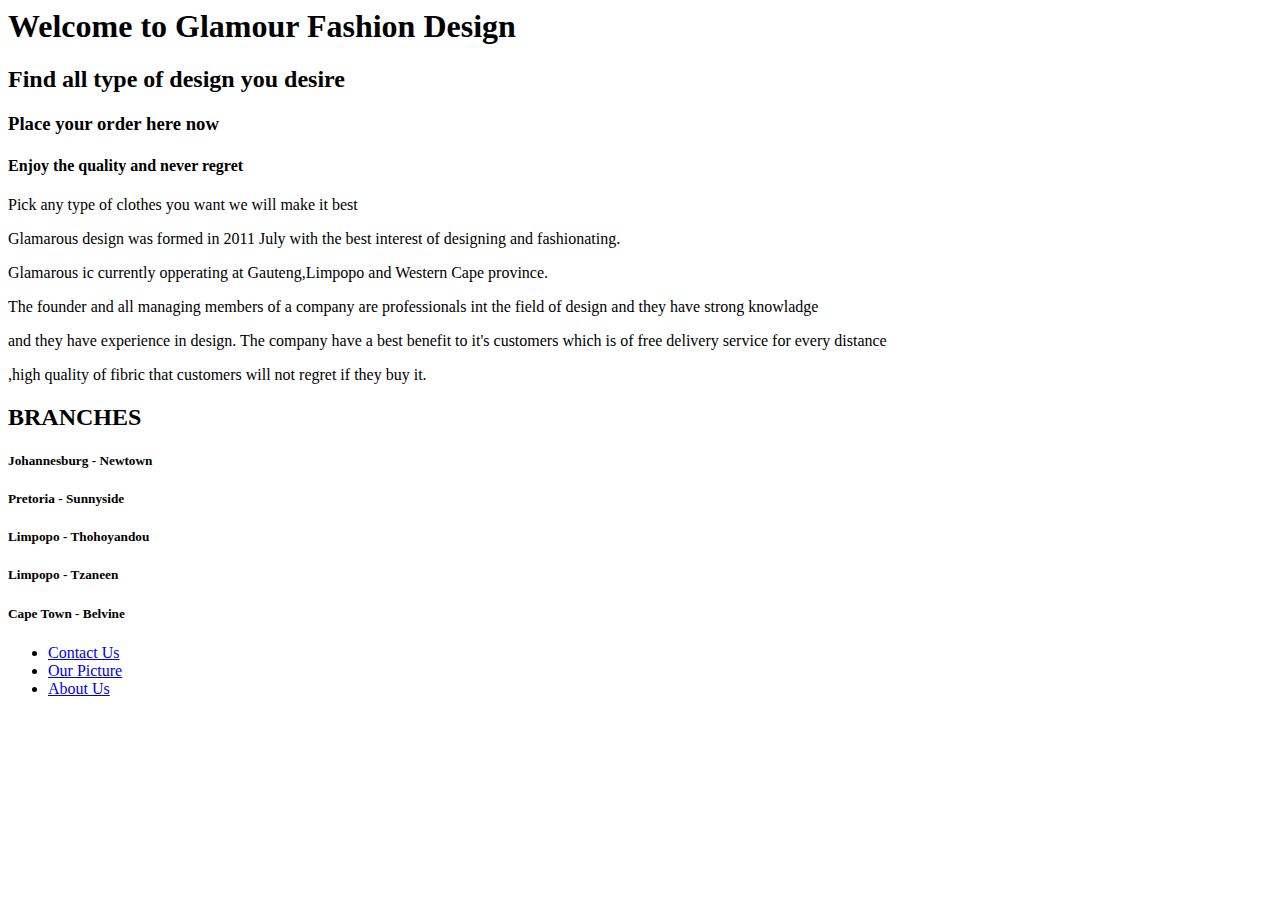
==== Glamour project/Glamour project/index.html @ ad08f59b "initial commit" ====
<html>
<head>
<title>Glamour</title>
<link href="Style.css" rel="stylesheet" type="text/css" />
</head>

<body>
<h1>Welcome to Glamour Fashion Design</h1>
<h2>Find all type of design you desire</h2>
<h3>Place your order here now</h3>
<h4>Enjoy the quality and never regret</h4>

<p>Pick any type of clothes you want we will make it best</p>
<p>   </p>
<p>Glamarous design was formed in 2011 July with the best interest of designing and fashionating.</p>
<p>Glamarous ic currently opperating at Gauteng,Limpopo and Western Cape province.</p>
<p>      </p>
<p>The founder and all managing members of a company are professionals int the field of design and they have strong knowladge</p>
<p>and they have experience in design. The company have a best benefit to it's customers which is of free delivery service for every distance</p>
<p>,high quality of fibric that customers will not regret if they buy it.</p>
<h2>BRANCHES </h2> 
<h5>Johannesburg - Newtown </h5> 
<h5>Pretoria - Sunnyside </h5> 
<h5>Limpopo - Thohoyandou </h5> 
<h5>Limpopo - Tzaneen </h5> 
<h5>Cape Town - Belvine </h5>  

<div id="nav">
<ul>
<li><a href="contactdetail.html">Contact Us</a></li>
<li><a href="ourpicture.html">Our Picture</a></li>
<li><a href="aboutus.html">About Us</a></li>
</ul>
</div>

</body>
</html>
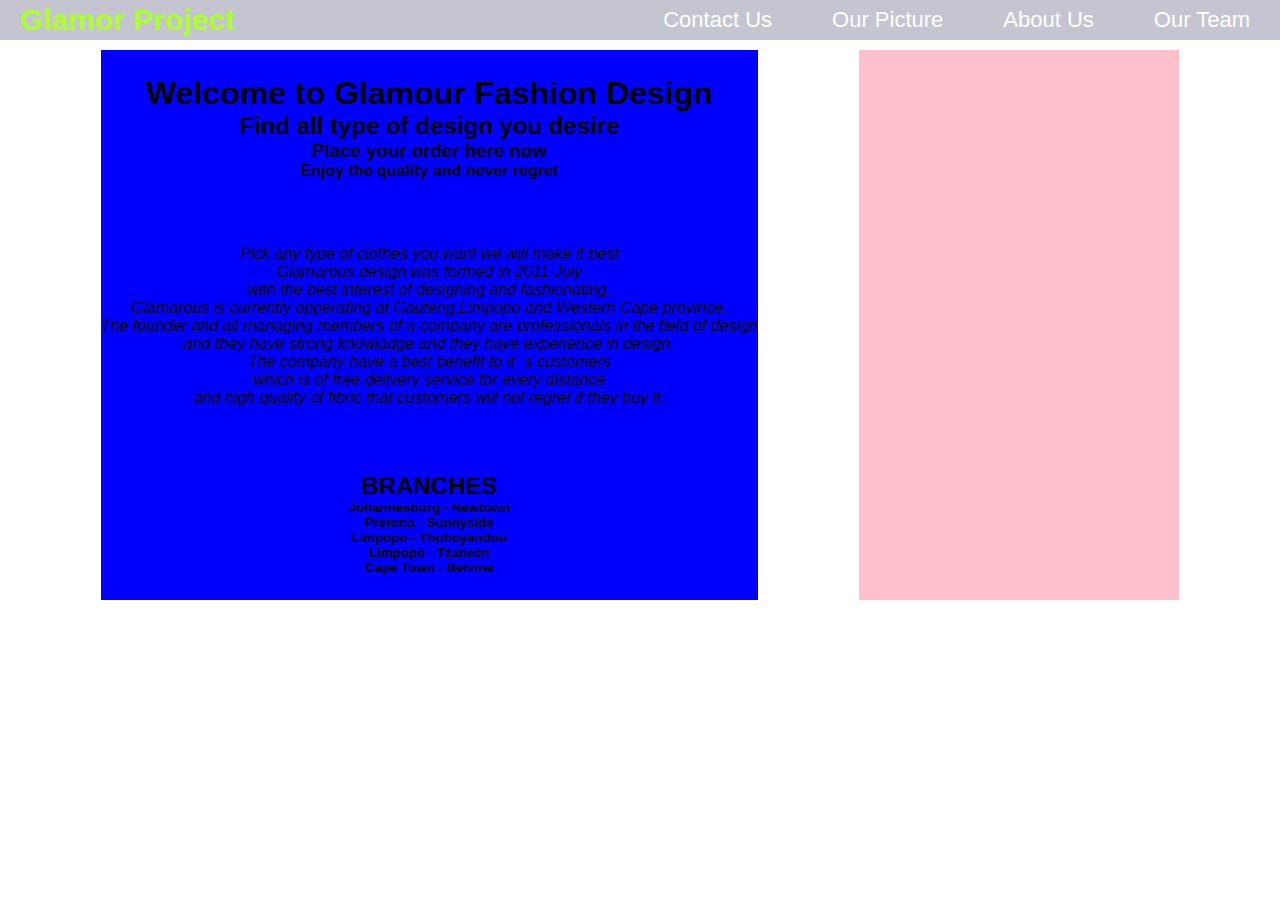
==== commit 8fd977f9: "new features" ====
--- a/Glamour project/Glamour project/index.html
+++ b/Glamour project/Glamour project/index.html
@@ -1,37 +1,62 @@
-<html>
-<head>
-<title>Glamour</title>
-<link href="Style.css" rel="stylesheet" type="text/css" />
-</head>
+<!DOCTYPE html>
+<html lang="en">
+  <head>
+    <title>Glamour</title>
+    <link rel="stylesheet" href="style.css" type="text/css" />
+  </head>
 
-<body>
-<h1>Welcome to Glamour Fashion Design</h1>
-<h2>Find all type of design you desire</h2>
-<h3>Place your order here now</h3>
-<h4>Enjoy the quality and never regret</h4>
+  <body>
+    <div class="nav">
+      <h2 class="logo" onclick="location.href = 'index.html'">
+        Glamor Project
+      </h2>
+      <div class="hearder__options">
+        <ul>
+          <li><a href="./pages/contactdetail.html">Contact Us</a></li>
+          <li><a href="./pages/ourpicture.html">Our Picture</a></li>
+          <li><a href="./pages/aboutus.html">About Us</a></li>
+          <li><a href="./pages/ourteam.html">Our Team</a></li>
+        </ul>
+      </div>
+    </div>
+    <div class="welcome__page">
+      <div class="company__intro">
+        <div class="heading__titles">
+          <h1>Welcome to Glamour Fashion Design</h1>
+          <h2>Find all type of design you desire</h2>
+          <h3>Place your order here now</h3>
+          <h4>Enjoy the quality and never regret</h4>
+        </div>
 
-<p>Pick any type of clothes you want we will make it best</p>
-<p>   </p>
-<p>Glamarous design was formed in 2011 July with the best interest of designing and fashionating.</p>
-<p>Glamarous ic currently opperating at Gauteng,Limpopo and Western Cape province.</p>
-<p>      </p>
-<p>The founder and all managing members of a company are professionals int the field of design and they have strong knowladge</p>
-<p>and they have experience in design. The company have a best benefit to it's customers which is of free delivery service for every distance</p>
-<p>,high quality of fibric that customers will not regret if they buy it.</p>
-<h2>BRANCHES </h2> 
-<h5>Johannesburg - Newtown </h5> 
-<h5>Pretoria - Sunnyside </h5> 
-<h5>Limpopo - Thohoyandou </h5> 
-<h5>Limpopo - Tzaneen </h5> 
-<h5>Cape Town - Belvine </h5>  
+        <div class="company__motivation">
+          <p>Pick any type of clothes you want we will make it best</p>
 
-<div id="nav">
-<ul>
-<li><a href="contactdetail.html">Contact Us</a></li>
-<li><a href="ourpicture.html">Our Picture</a></li>
-<li><a href="aboutus.html">About Us</a></li>
-</ul>
-</div>
+          <p>
+            Glamarous design was formed in 2011 July <br />
+            with the best interest of designing and fashionating.
+            <br />
+            Glamarous is currently opperating at Gauteng,Limpopo and Western
+            Cape province.<br />The founder and all managing members of a
+            company are professionals in the field of design <br />and they have
+            strong knowladge and they have experience in design.<br />
+            The company have a best benefit to it` s customers<br />
+            which is of free delivery service for every distance <br />
+            and high quality of fibric that customers will not regret if they
+            buy it.
+          </p>
+        </div>
 
-</body>
+        <div class="branches__location">
+          <h2>BRANCHES</h2>
+          <h5>Johannesburg - Newtown</h5>
+          <h5>Pretoria - Sunnyside</h5>
+          <h5>Limpopo - Thohoyandou</h5>
+          <h5>Limpopo - Tzaneen</h5>
+          <h5>Cape Town - Belvine</h5>
+        </div>
+      </div>
+
+      <div class="sign__register"></div>
+    </div>
+  </body>
 </html>
--- a/Glamour project/Glamour project/style.css
+++ b/Glamour project/Glamour project/style.css
@@ -0,0 +1,136 @@
+* {
+  margin: 0;
+  padding: 0;
+}
+body {
+  font-family: "Verdana", sans-serif;
+  background: linear-gradient(to top, rgb(0, 0, 0.5, 0.8), rgb(0, 0, 0.5, 0.8));
+  background-image: url(images/glamorLogo.png);
+  opacity: 1;
+  background-size: cover;
+  background-repeat: no-repeat;
+}
+
+.nav {
+  display: flex;
+  align-items: center;
+  height: 40px;
+  background-color: rgb(140, 140, 163, 0.5);
+}
+.logo {
+  color: greenyellow;
+  padding: 10px;
+  padding-left: 20px;
+  font-size: 30px;
+  font-family: Arial;
+}
+.hearder__options {
+  position: absolute;
+  float: left;
+  right: 0;
+  justify-content: flex-end;
+  align-content: space-between;
+}
+ul {
+  list-style-type: none;
+  float: left;
+  display: flex;
+  justify-content: center;
+  align-items: center;
+  margin: 0;
+  padding: 0;
+  text-align: center;
+}
+ul li {
+  display: inline;
+  margin-left: 30px;
+  margin-right: 30px;
+}
+ul li a {
+  text-decoration: none;
+  color: white;
+  font-size: 22px;
+  font-family: sans-serif;
+}
+ul li a:hover {
+  color: yellow;
+}
+
+.welcome__page {
+  display: flex;
+  margin-top: 10px;
+  justify-content: space-evenly;
+  height: 550px;
+}
+.company__intro {
+  background-color: blue;
+}
+.sign__register {
+  background-color: pink;
+  position: relative;
+  width: 320px;
+  float: left;
+}
+
+.heading__titles {
+  padding-top: 25px;
+  align-items: center;
+  display: flex;
+  flex-direction: column;
+  justify-content: center;
+}
+
+.branches__location {
+  position: relative;
+  align-items: center;
+  display: flex;
+  flex-direction: column;
+  justify-items: center;
+  justify-content: space-evenly;
+  padding-bottom: 25px;
+}
+
+.company__motivation {
+  padding-top: 65px;
+  padding-bottom: 65px;
+}
+
+/* h1 {
+  color: pink;
+  text-align: center;
+} */
+/* h2 {
+  color: yellow;
+  font-style: italic;
+  text-align: center;
+} */
+/* h3 {
+  color: blue;
+  text-align: center;
+  font-size: bold;
+}
+h4 {
+  color: red;
+  text-align: center;
+  font-size: bold;
+}
+h5 {
+  color: green;
+  text-align: center;
+} */
+
+img {
+  border: 4px solid yellow;
+  border-radius: 8px;
+}
+.product {
+  display: block;
+  margin-left: auto;
+  margin-right: auto;
+  text-align: center;
+  margin-bottom: 0.5cm;
+}
+p {
+  font-style: italic;
+  text-align: center;
+}
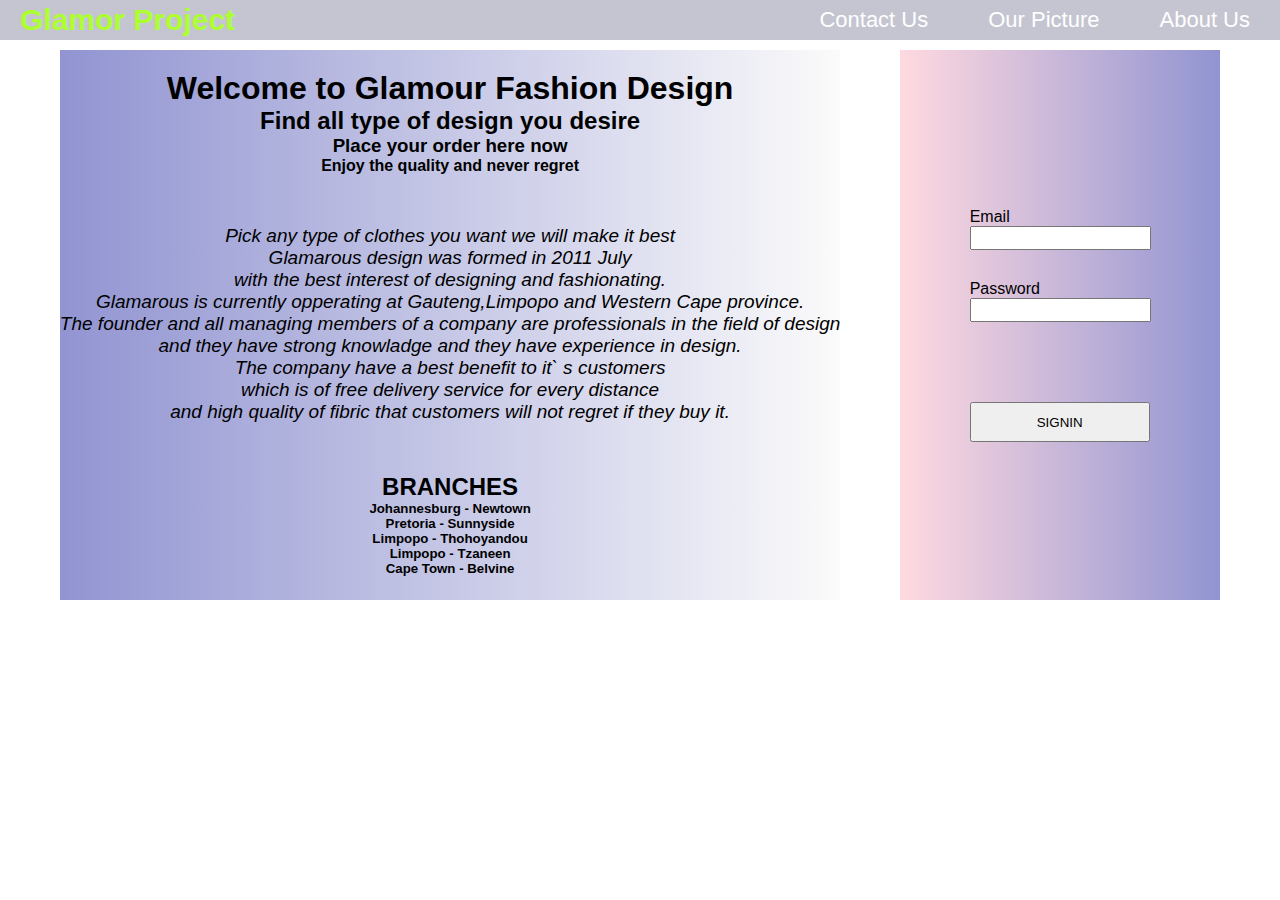
==== commit f984a4ea: "new features" ====
--- a/Glamour project/Glamour project/index.html
+++ b/Glamour project/Glamour project/index.html
@@ -15,7 +15,6 @@
           <li><a href="./pages/contactdetail.html">Contact Us</a></li>
           <li><a href="./pages/ourpicture.html">Our Picture</a></li>
           <li><a href="./pages/aboutus.html">About Us</a></li>
-          <li><a href="./pages/ourteam.html">Our Team</a></li>
         </ul>
       </div>
     </div>
@@ -56,7 +55,27 @@
         </div>
       </div>
 
-      <div class="sign__register"></div>
+      <div class="sign__register">
+        <form action="" class="sing__in">
+          <label for="email">Email</label>
+          <br />
+          <input type="email" name="email" class="email" id="email" />
+          <br />
+
+          <label for="password">Password</label>
+          <br />
+
+          <input
+            type="password"
+            name="password"
+            class="password"
+            id="password"
+          />
+
+          <br />
+          <input type="button" class="singin__button" value="SIGNIN" />
+        </form>
+      </div>
     </div>
   </body>
 </html>
--- a/Glamour project/Glamour project/style.css
+++ b/Glamour project/Glamour project/style.css
@@ -2,6 +2,15 @@
   margin: 0;
   padding: 0;
 }
+
+::-webkit-scrollbar {
+  display: none;
+}
+/* body,
+html {
+  height: 100%;
+  background-repeat: repeat-x;
+} */
 body {
   font-family: "Verdana", sans-serif;
   background: linear-gradient(to top, rgb(0, 0, 0.5, 0.8), rgb(0, 0, 0.5, 0.8));
@@ -63,21 +72,24 @@
   height: 550px;
 }
 .company__intro {
-  background-color: blue;
-}
-.sign__register {
-  background-color: pink;
-  position: relative;
-  width: 320px;
-  float: left;
+  background: linear-gradient(
+    to right,
+    rgba(36, 42, 164, 0.5),
+    rgb(248, 248, 248, 0.6)
+  );
 }
 
 .heading__titles {
-  padding-top: 25px;
+  padding-top: 20px;
   align-items: center;
   display: flex;
   flex-direction: column;
   justify-content: center;
+}
+
+.company__motivation {
+  padding-top: 50px;
+  padding-bottom: 50px;
 }
 
 .branches__location {
@@ -87,12 +99,41 @@
   flex-direction: column;
   justify-items: center;
   justify-content: space-evenly;
-  padding-bottom: 25px;
 }
 
-.company__motivation {
-  padding-top: 65px;
-  padding-bottom: 65px;
+.sign__register {
+  background-color: pink;
+  background: linear-gradient(
+    to left,
+    rgba(36, 42, 164, 0.5),
+    rgb(255, 192, 203, 0.6)
+  );
+  position: relative;
+  width: 320px;
+  float: left;
+  display: flex;
+  align-items: center;
+  justify-content: center;
+}
+
+.email {
+  margin-bottom: 30px;
+  height: 20px;
+}
+.password {
+  margin-bottom: 30px;
+  height: 20px;
+}
+.singin__button {
+  margin-top: 50px;
+  height: 40px;
+  width: 180px;
+  color: #000;
+}
+
+* p {
+  font-size: 19px;
+  font-family: Arial, Helvetica, sans-serif;
 }
 
 /* h1 {
@@ -120,15 +161,17 @@
 } */
 
 img {
-  border: 4px solid yellow;
+  border: 4px solid greenyellow;
   border-radius: 8px;
 }
 .product {
   display: block;
+  margin: auto;
   margin-left: auto;
   margin-right: auto;
   text-align: center;
-  margin-bottom: 0.5cm;
+  margin-bottom: auto;
+  margin-top: auto;
 }
 p {
   font-style: italic;
